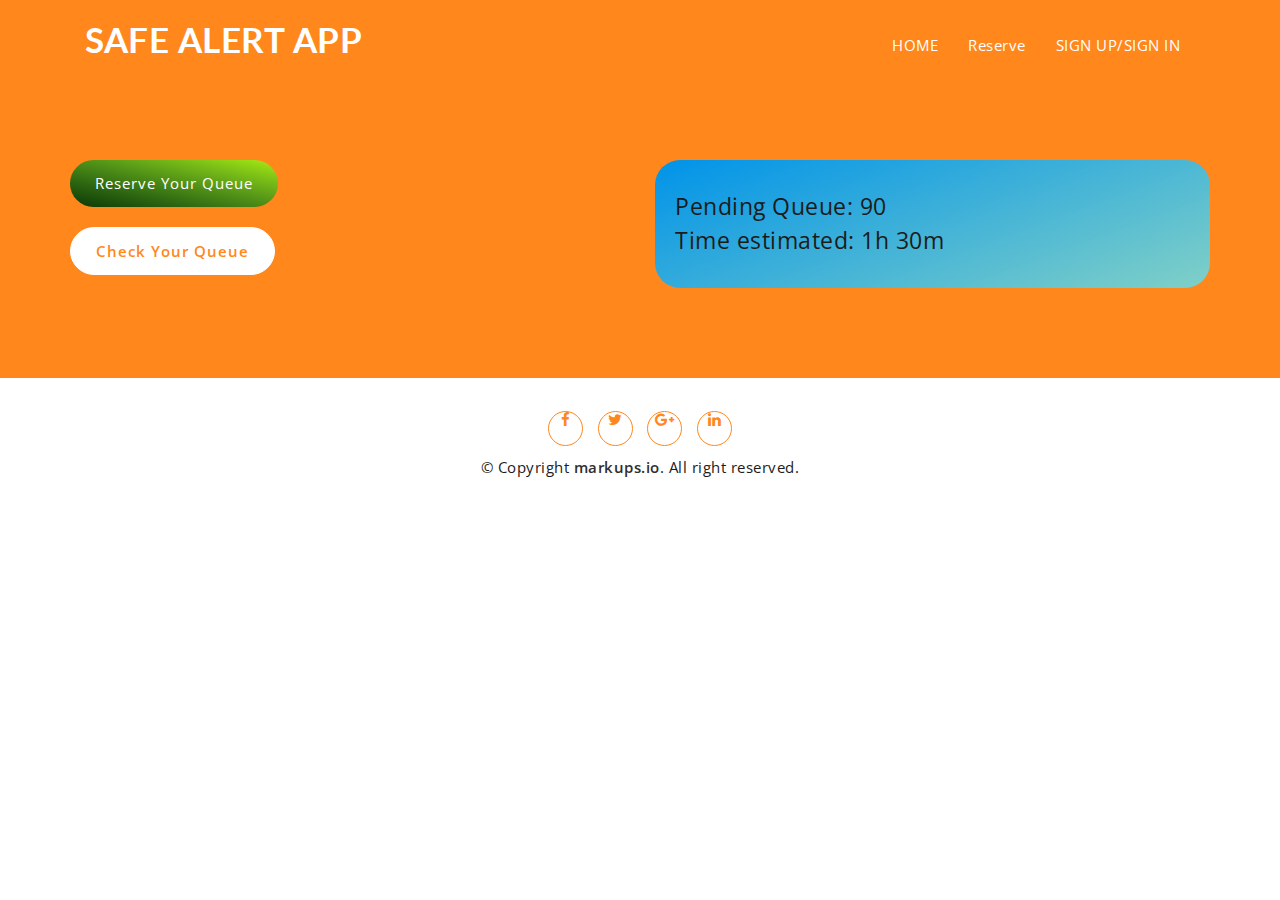
==== admin.html @ 304b86f9 "latest" ====
<link
      rel="shortcut icon"
      type="image/icon"
      href="assets/images/favicon.ico"
    />
    <link
      href="https://maxcdn.bootstrapcdn.com/font-awesome/4.6.3/css/font-awesome.min.css"
      rel="stylesheet"
    />
    <link href="assets/css/bootstrap.min.css" rel="stylesheet" />
    <link href="assets/css/slick.css" rel="stylesheet" />
    <link
      id="switcher"
      href="assets/css/theme-color/default-theme.css"
      rel="stylesheet"
    />
    <link href="style.css" rel="stylesheet" />
    <link
      href="https://fonts.googleapis.com/css?family=Open+Sans:300,400,400i,600,700,800"
      rel="stylesheet"
    />
    <link
      href="https://fonts.googleapis.com/css?family=Lato"
      rel="stylesheet"
    />
  </head>

  <body onload="display_ct();">
    <header id="mu-header" class="" role="banner">
      <div class="container">
        <nav class="navbar navbar-default mu-navbar">
          <div class="container-fluid">
            <div class="navbar-header">
              <button
                type="button"
                class="navbar-toggle collapsed"
                data-toggle="collapse"
                data-target="#bs-example-navbar-collapse-1"
                aria-expanded="false"
              >
                <span class="sr-only">Toggle navigation</span>
                <span class="icon-bar"></span>
                <span class="icon-bar"></span>
                <span class="icon-bar"></span>
              </button>
              <a class="navbar-brand" href="index.html"
                ><i aria-hidden="true"></i> SAFE ALERT APP</a
              >
            </div>
            <div
              class="collapse navbar-collapse"
              id="bs-example-navbar-collapse-1"
            >
              <ul class="nav navbar-nav mu-menu navbar-right">
                <li><a href="#">HOME</a></li>
                <li><a href="#reserve">Reserve</a></li>
                <li><a href="#mu-contact">SIGN UP/SIGN IN</a></li>
              </ul>
            </div>
          </div>
        </nav>
      </div>
    </header>
    <section id="mu-hero">
      <div class="container">
        <div class="row">
          <div class="col-md-6 col-sm-6 col-sm-push-6">
            <div class="mu-hero-right">
              <div class="top-right">
                <div class="flex-between">
                  <div>Pending Queue: 90</div>
                </div>
                <div class="flex-between">
                  <div>Time estimated: 1h 30m</div>
                </div>
              </div>
            </div>
          </div>
          <div class="col-md-6 col-sm-6 col-sm-pull-6">
            <div class="mu-hero-left">
              <a href="#mu-book-overview	" class="mu-secondary-btn">Reserve Your Queue</a><br />
              <a href="#" class="mu-primary-btn">Check Your Queue</a>
            </div>
          </div>
        </div>
      </div>
    </section>
    <main role="main">
      
    </main>

    <!-- End main content -->

    <!-- Start footer -->
    <footer id="mu-footer" role="contentinfo">
      <div class="container">
        <div class="mu-footer-area">
          <div class="mu-social-media">
            <a href="#"><i class="fa fa-facebook"></i></a>
            <a href="#"><i class="fa fa-twitter"></i></a>
            <a href="#"><i class="fa fa-google-plus"></i></a>
            <a href="#"><i class="fa fa-linkedin"></i></a>
          </div>
          <p class="mu-copyright">
            &copy; Copyright
            <a rel="nofollow" href="http://markups.io">markups.io</a>. All right
            reserved.
          </p>
        </div>
      </div>
    </footer>
    <script src="https://ajax.googleapis.com/ajax/libs/jquery/1.11.3/jquery.min.js"></script>
    <script src="assets/js/bootstrap.min.js"></script>
    <script type="text/javascript" src="assets/js/slick.min.js"></script>
    <script type="text/javascript" src="assets/js/counter.js"></script>
    <script type="text/javascript" src="assets/js/app.js"></script>
    <script type="text/javascript" src="assets/js/custom.js"></script>
    <script type="text/javascript" src="assets/js/jscript1.js"></script>
  </body>
</html>
---- assets/css/theme-color/default-theme.css ----
/*=======================================
Template Design By MarkUps	
Author URI : http://www.markups.io/
========================================*/


.mu-service-icon-box,
.mu-team-social-info a:hover,
.mu-team-social-info a:focus,
.mu-testimonial-slide .slick-dots li button::before,
.mu-testimonial-slide .slick-dots li.slick-active button::before,
.mu-footer-area a:hover,
.mu-footer-area a:focus,
.mu-hero-left .mu-primary-btn,
.mu-hero-left .mu-primary-btn:hover,
.mu-hero-left .mu-primary-btn:focus,
.mu-single-counter i,
.counter-value {
	color: #ff871c;
}

.mu-send-msg-btn:hover,
.mu-send-msg-btn:focus,
.mu-book-overview-icon-box,
.mu-social-media a, 
.mu-social-media a:hover,
.mu-social-media a:focus,
.mu-order-btn:hover,
.mu-order-btn:focus {
	border: 1px solid #ff871c;
	color: #ff871c;
}

.mu-send-msg-btn {
	border: 1px solid #ff871c;
	background-color: #ff871c;
}


#mu-hero,
.mu-testimonial-slide .slick-dots li button:hover,
.mu-testimonial-slide .slick-dots li button:focus,
.mu-testimonial-slide .slick-dots li.slick-active button,
.mu-header-dot,
.mu-author-social a,
.mu-pricing-content .mu-popular-price-tag,
#mu-video-review:before  {
	background-color: #ff871c;
}

.mu-contact-form .form-control:focus,
.mu-testimonial-slide .slick-dots li button:hover,
.mu-testimonial-slide .slick-dots li button:focus,
.mu-testimonial-slide .slick-dots li.slick-active button{
	border: 1px solid #ff871c;    
}
---- style.css ----
@import url("https://fonts.googleapis.com/css2?family=Montserrat:ital,wght@1,800&display=swap");

body,
html {
  overflow-x: hidden;
}

body {
  font-family: "Open Sans", sans-serif;
  font-size: 15px;
  letter-spacing: 0.5px;
  line-height: 1.5;
  color: #1c1b1b;
}

ul {
  padding: 0;
  margin: 0;
}

ul li {
  list-style: disc;
  font-size: 17px;
  line-height: 1.59;
}

a {
  text-decoration: none;
  color: #2f2f2f;
}

a:hover,
a:focus {
  outline: none;
  text-decoration: none;
}

h1,
h2,
h3,
h4,
h5,
h6 {
  font-family: "Lato", sans-serif;
  font-weight: 700;
  margin-top: 0;
}

h1 {
  font-size: 38px;
}

h2 {
  font-size: 32px;
  line-height: 1.13;
}

h3 {
  font-size: 26px;
}

h4 {
  font-size: 22px;
}

h5 {
  font-size: 20px;
}

h6 {
  font-size: 18px;
}

img {
  border: none;
  max-width: 100%;
}

strong {
  font-weight: 500;
}

code {
  background-color: #ee6e73;
  border-radius: 2px;
  color: #fff;
  padding: 2px 4px;
}

pre {
  background-color: #f8f8f8;
  border: 1px solid #eee;
  border-radius: 4px;
  padding: 10px;
}

pre code {
  background-color: transparent;
  color: #333;
}

del {
  text-decoration-color: #ee6e73;
}

kbd {
  background-color: #ddd;
  padding: 4px 6px;
  border-radius: 2px;
  color: ;
}

address {
  line-height: 1.5;
  padding-left: 10px;
}

dl dt {
  font-weight: 700;
}

dl dd {
  margin-left: 0;
}

blockquote {
  background-color: #f8f8f8;
  border-radius: 0 4px 4px 0;
  padding: 5px 15px;
}

blockquote p {
  margin-top: 10px;
}

button {
  padding: 5px 15px;
  border: none;
}

button:focus {
  outline: none;
  border: none;
}

/*Wordpress default class*/

.alignleft {
  float: left;
  margin-right: 8px;
}

.aligncenter {
  display: block;
  margin: 10px auto;
}

.alignright {
  float: right;
  margin-left: 8px;
}

.alignnone {
  max-width: 100%;
}

.wp-caption-text {
  font-size: 12px;
  font-style: italic;
  text-align: center;
}

/* ========= BUTTON =========*/

.mu-primary-btn {
  background-color: transparent;
  border-radius: 100px;
  border: solid 1px #ffffff;
  color: #fff;
  display: inline-block;
  font-size: 15px;
  font-weight: 400;
  letter-spacing: 1px;
  padding: 12px 25px;
  -webkit-transition: all 0.5s;
  transition: all 0.5s;
}

.mu-secondary-btn {
  background-image: linear-gradient(
    to right top,
    #0c3705,
    #296110,
    #4d8d17,
    #77bb18,
    #a8eb12
  );
  border-radius: 100px;
  color: #ffffff;
  display: inline-block;
  font-size: 15px;
  font-weight: 400;
  letter-spacing: 1px;
  padding: 12px 25px;
  -webkit-transition: all 0.5s;
  transition: all 0.5s;
}

.mu-primary-btn:hover,
.mu-primary-btn:focus {
  background-color: #fff;
  color: #000;
}

.mu-send-msg-btn {
  border-radius: 20px;
  font-size: 13px;
  font-weight: 700;
  letter-spacing: 1.5px;
  text-align: center;
  padding: 14px 24px;
  margin-top: 10px;
  -webkit-transition: all 0.5s;
  transition: all 0.5s;
  width: 150px;
  color: #fff;
}

.mu-send-msg-btn:hover,
.mu-send-msg-btn:focus {
  background-color: #fff;
}

/*--------------------*/
/* HEADER */
/*--------------------*/

#mu-header {
  display: inline;
  float: left;
  width: 100%;
  position: absolute;
  left: 0;
  right: 0;
  top: 0;
  padding: 25px 0;
  z-index: 999;
  transition: all 0.5s;
}

.navbar-default .navbar-brand {
  color: #fff;
  font-size: 35px;
  font-family: "Lato", sans-serif;
  font-weight: 700;
  margin-top: -11px;
}

.navbar-default .navbar-brand:hover,
.navbar-default .navbar-brand:focus {
  color: #fff;
}

.navbar-brand img {
  margin-top: -12px;
}

#mu-header.mu-fixed-nav {
  background-color: rgba(0, 0, 0, 0.8);
  width: 100%;
  position: fixed;
  padding: 15px 0;
}

/*--------------------*/
/* MENU */
/*--------------------*/

.navbar-default {
  min-height: auto;
}

.mu-navbar {
  background-color: transparent;
  border: none;
  border-radius: 0;
  margin-bottom: 0;
}

.navbar-default .mu-menu li a {
  border-bottom: 2px solid transparent;
  color: #fff;
  font-size: 15px;
  font-weight: 400;
  padding: 0 0 5px;
  margin: 10px 15px 5px;
  transition: all 0.5s;
  position: relative;
}

.navbar-default .mu-menu li a:hover,
.navbar-default .mu-menu li a:focus {
  color: #fff;
}

.navbar-default .navbar-nav > .active > a,
.navbar-default .navbar-nav > .active > a:focus,
.navbar-default .navbar-nav > .active > a:hover {
  background-color: transparent;
  color: #fff;
}

.navbar-default .mu-menu li a:after {
  display: block;
  position: absolute;
  bottom: -5px;
  content: "";
  width: 0;
  height: 2px;
  background: #fff;
  -webkit-transition: all 0.5s;
  transition: all 0.5s;
}

.navbar-default .mu-menu li.active a:after,
.navbar-default .mu-menu li a:hover:after,
.navbar-default .mu-menu li a:focus:after {
  width: 100%;
}

/*--------------------*/
/* HERO SECTION */
/*--------------------*/

#mu-hero {
  display: inline;
  float: left;
  padding: 160px 0 90px;
  width: 100%;
}

.mu-hero-left {
  display: inline;
  float: left;
  width: 100%;
}

.mu-hero-right {
  display: inline;
  float: left;
  width: 100%;
}

.mu-hero-left h1 {
  color: #fff;
  font-size: 50px;
  margin-bottom: 20px;
}

.mu-hero-left p {
  color: #fff;
  margin-bottom: 20px;
}

.mu-hero-left .mu-primary-btn {
  margin-top: 20px;
  background-color: #fff;
  font-weight: 600;
}

.mu-hero-left span {
  display: block;
  margin-top: 10px;
  color: #f8f8f8;
}

/*--------------------*/
/* COUNTER */
/*--------------------*/

#mu-counter {
  background-color: #fff;
  background-position: center center;
  background-size: cover;
  background-attachment: fixed;
  display: inline;
  float: left;
  position: relative;
  width: 100%;
}

.mu-counter-time {
  padding-top: 1em;
  font-size: 30px;
  color: rgb(231, 114, 71);
  font-family: "Montserrat", sans-serif;
}

.mu-counter-area {
  display: inline;
  float: left;
  padding: 70px 0 50px;
  width: 100%;
}

.mu-counter-area h2 {
  color: #fff;
  text-align: center;
}

.mu-counter-block {
  display: inline;
  float: left;
  width: 100%;
}

.mu-single-counter {
  display: inline;
  float: left;
  text-align: center;
  width: 80%;
  border: 1px solid #ddd;
  padding-bottom: 20px;
  margin: 0 10%;
}

.mu-single-counter i {
  font-size: 40px;
  padding: 15px 40px;
  margin-bottom: 0px;
  display: inline-block;
  padding-bottom: 0;
  margin-top: -60px;
  background: #fff;
}

.counter-value {
  font-size: 1.75em;
  font-weight: 700;
  margin-top: 10px;
  margin-bottom: 10px;
}

counter-name {
  color: #333;
}

/*--------------------*/
/* BOOK OVERVIEW */
/*--------------------*/

#mu-reserve {
  background-color: #f8f8f8;
  display: inline;
  float: left;
  width: 100%;
  min-height: 100vh;
}

.mu-reserve-area {
  display: inline;
  float: left;
  padding: 100px 0;
  width: 100%;
}

.mu-heading-area {
  display: inline;
  float: left;
  text-align: center;
  padding: 0 10%;
  width: 100%;
}

.mu-heading-title {
  color: #1c1b1b;
  margin-bottom: 15px;
  position: relative;
}

.mu-header-dot {
  border-radius: 0;
  height: 3px;
  width: 100px;
  display: inline-block;
  margin-bottom: 20px;
}

.mu-reserve-content {
  display: inline;
  float: left;
  margin-top: 70px;
  width: 100%;
}

.mu-reserve-single {
  display: inline;
  float: left;
  text-align: center;
  width: 100%;
  background: #fff;
  padding: 20px 10px;
  margin: 10px 0 15px;
}

.mu-reserve-icon-box {
  font-size: 25px;
  padding: 5px 12px;
  margin-bottom: 30px;
  display: inline-block;
}

.mu-reserve-single h4 {
  margin-bottom: 20px;
}

/*--------------------*/
/* VIDEO REVIEW */
/*--------------------*/

#mu-video-review {
  background-image: url(assets/images/video-review-bg.jpeg);
  background-attachment: fixed;
  background-size: cover;
  display: inline;
  position: relative;
  float: left;
  width: 100%;
}

#mu-video-review:before {
  content: "";
  position: absolute;
  left: 0;
  top: 0;
  right: 0;
  bottom: 0;
  opacity: 0.84;
}

.mu-video-review-area {
  display: inline;
  float: left;
  padding: 150px 0;
  width: 100%;
}

.mu-video-review-area .mu-heading-title,
.mu-video-review-area .mu-heading-area p {
  color: #fff;
}

.mu-video-review-area .mu-header-dot {
  background-color: #f8f8f8;
}

.mu-video-review-content {
  display: inline;
  float: left;
  margin-top: 70px;
  width: 100%;
  padding: 0 10%;
}

.mu-video-iframe {
  height: 550px;
}

/*--------------------*/
/* AUTHOR */
/*--------------------*/

#mu-author {
  background-color: #fff;
  display: inline;
  float: left;
  width: 100%;
}

.mu-author-area {
  display: inline;
  float: left;
  padding: 100px 0;
  width: 100%;
}

.mu-author-content {
  display: inline;
  float: left;
  margin-top: 50px;
  width: 100%;
}

.mu-author-image {
  display: inline;
  float: left;
  width: 100%;
}

.mu-author-info {
  display: inline;
  float: left;
  margin-top: 20px;
  width: 100%;
}

.mu-author-info h3 {
  border-bottom: 1px solid #ddd;
  padding-bottom: 10px;
  margin-bottom: 20px;
}

.mu-author-info p {
  margin-bottom: 20px;
}

.mu-author-social {
  display: inline;
  float: left;
  margin-top: 25px;
  width: 100%;
}

.mu-author-social a {
  display: inline-block;
  font-size: 16px;
  padding: 5px;
  margin-right: 10px;
  color: #fff;
  width: 35px;
  text-align: center;
}

/*--------------------*/
/* PRICING */
/*--------------------*/

#mu-pricing {
  background-color: #f8f8f8;
  display: inline;
  float: left;
  width: 100%;
}

.mu-pricing-area {
  display: inline;
  float: left;
  padding: 100px 0;
  width: 100%;
}

.mu-pricing-content {
  display: inline;
  float: left;
  margin-top: 70px;
  width: 100%;
}

.mu-pricing-single {
  background-color: #fff;
  color: #555;
  display: inline;
  float: left;
  text-align: center;
  margin-top: 20px;
  margin-bottom: 20px;
  width: 100%;
  padding: 30px 0;
}

.mu-pricing-single-head {
  border-bottom: 1px solid #eee;
  display: inline-block;
  float: left;
  margin-bottom: 10px;
  width: 100%;
}

.mu-pricing-single-head h4 {
  font-size: 18px;
  margin-bottom: 0;
}

.mu-pricing-single-head .mu-price-tag {
  font-size: 55px;
  font-weight: 700;
  margin-bottom: 0;
  padding: 15px 0 20px;
}

.mu-pricing-single-head .mu-price-tag span {
  font-size: 22px;
  margin-right: -10px;
}

.mu-price-feature {
  padding: 20px 0;
  display: inline-block;
  margin-bottom: 20px;
}

.mu-price-feature li {
  list-style: none;
  line-height: 2;
  margin-bottom: 10px;
}

.mu-pricing-single-footer {
  display: inline-block;
  float: left;
  width: 100%;
}

.mu-order-btn {
  background-color: transparent;
  border-radius: 100px;
  border: 1px solid #555;
  color: #555;
  display: inline-block;
  font-size: 15px;
  font-weight: 400;
  letter-spacing: 1.5px;
  padding: 12px 25px;
  font-weight: 500;
  -webkit-transition: all 0.5s;
  transition: all 0.5s;
  text-transform: uppercase;
}

.mu-popular-price-tag {
  color: #fff;
}

.mu-popular-price-tag .mu-order-btn {
  background-color: #fff;
  border: 1px solid #fff;
}

/*--------------------*/
/* READERS TESTIMONIALS */
/*--------------------*/

#mu-testimonials {
  background-image: url("assets/images/testimonials-bg.jpeg");
  background-position: center center;
  background-size: cover;
  background-attachment: fixed;
  display: inline;
  float: left;
  position: relative;
  width: 100%;
}

#mu-testimonials::before {
  background: rgba(0, 0, 0, 0.9);
  bottom: 0;
  content: "";
  left: 0;
  top: 0;
  right: 0;
  position: absolute;
  opacity: 0.84;
}

.mu-testimonials-area {
  display: inline;
  float: left;
  padding: 150px 0 175px;
  width: 100%;
}

.mu-testimonials-area h2 {
  color: #fff;
  text-align: center;
}

.mu-testimonials-block {
  display: inline;
  float: left;
  margin-top: 60px;
  width: 100%;
}

.mu-testimonial-slide li {
  list-style: none;
  text-align: center;
}

.mu-testimonial-slide li p {
  color: #fff;
  padding: 0 10%;
}

.mu-testimonial-slide .mu-rt-img {
  border-radius: 50%;
  width: 100px;
  height: 100px;
  margin-top: 25px;
  display: inline-block;
}

.mu-rt-name {
  margin-bottom: 5px;
  color: #fff;
  line-height: 1;
  margin-top: 25px;
  letter-spacing: 1px;
}

.mu-rt-title {
  color: #fff;
  font-size: 14px;
}

.mu-testimonial-slide .slick-dots {
  bottom: -50px;
}

.mu-testimonial-slide .slick-dots li button {
  height: 15px;
  padding: 0;
  width: 15px;
  border-radius: 50%;
  border: 1px solid #f8f8f8;
  -webkit-transition: all 0.5s;
  -o-transition: all 0.5s;
  transition: all 0.5s;
}

.mu-testimonial-slide .slick-dots li button:hover,
.mu-testimonial-slide .slick-dots li button:focus,
.mu-testimonial-slide .slick-dots li.slick-active button {
  opacity: 1;
}

.mu-testimonial-slide .slick-dots li button:before {
  display: none;
}

/*--------------------*/
/* CONTACT US */
/*--------------------*/

#mu-contact {
  background-color: #fff;
  display: inline;
  float: left;
  width: 100%;
}

.mu-contact-area {
  display: inline;
  float: left;
  padding: 100px 0;
  width: 100%;
}

.mu-contact-header {
  display: inline;
  float: left;
  text-align: center;
  width: 100%;
}

.mu-contact-content {
  display: inline;
  float: left;
  margin-top: 50px;
  width: 100%;
  padding: 0 20%;
}

.mu-contact-form {
  text-align: center;
}

.mu-contact-form .form-group input {
  background: white;
  color: #333;
  font-size: 15px;
  border: 1px solid #ccc;
  border-radius: 20px;
  padding: 6px 15px;
  height: 45px;
  margin-bottom: 24px;
}

.mu-contact-form .form-group textarea {
  color: #333;
  background: white;
  border: 1px solid #ccc;
  border-radius: 20px;
  font-size: 18px;
  padding: 15px;
  height: 190px;
}

.mu-contact-form .form-control:focus {
  background-color: #fff;
  outline: 0;
  box-shadow: none;
}

.mu-contact-form .form-control::-webkit-input-placeholder {
  color: #888;
  font-size: 15px;
}

.mu-contact-form .form-control:-moz-placeholder {
  /* Firefox 18- */
  color: #888;
  font-size: 15px;
}

.mu-contact-form .form-control::-moz-placeholder {
  /* Firefox 19+ */
  color: #888;
  font-size: 15px;
}

.mu-contact-form .form-control:-ms-input-placeholder {
  color: #888;
  font-size: 15px;
}

.mu-contact-form .button-default::after,
.mu-contact-form .button-default > span {
  padding: 12px 40px;
}

#form-messages {
  margin-bottom: 10px;
  background-color: #fff;
}

.success {
  padding: 1em;
  margin-bottom: 0.75rem;
  text-shadow: 0 1px 0 rgba(255, 255, 255, 0.5);
  color: #468847;
  background-color: #dff0d8;
  border: 1px solid #d6e9c6;
  -webkit-border-radius: 4px;
  -moz-border-radius: 4px;
  border-radius: 4px;
}

.error {
  padding: 1em;
  margin-bottom: 0.75rem;
  text-shadow: 0 1px 0 rgba(255, 255, 255, 0.5);
  color: #b94a48;
  background-color: #f2dede;
  border: 1px solid rgba(185, 74, 72, 0.3);
  -webkit-border-radius: 4px;
  -moz-border-radius: 4px;
  border-radius: 4px;
}

/* GOOGLE MAP */

#mu-google-map {
  display: inline;
  float: left;
  width: 100%;
}

#mu-google-map iframe {
  pointer-events: none;
}

/*--------------------*/
/* FOOTER */
/*--------------------*/

#mu-footer {
  display: inline;
  float: left;
  width: 100%;
}

.mu-footer-area {
  display: inline;
  float: left;
  padding: 30px 0;
  text-align: center;
  width: 100%;
}

.mu-footer-area a {
  font-weight: 600;
}

.mu-social-media {
  display: inline;
  float: left;
  width: 100%;
}

.mu-social-media a {
  display: inline-block;
  font-size: 15px;
  width: 35px;
  height: 35px;
  line-height: 33px;
  text-align: center;
  margin: 0 5px;
  -webkit-transition: all 0.5s;
  transition: all 0.5s;
  border-radius: 50%;
}

.mu-social-media a:hover,
.mu-social-media a:focus {
  background-color: #fff;
}

.mu-copyright {
  margin-top: 10px;
  display: inline-block;
}

/*--------------------*/
/* RESPONSIVE STYLE */
/*--------------------*/

@media (max-width: 1199px) {
  .mu-hero-left h1 {
    font-size: 36px;
  }

  .navbar-brand img {
    width: 180px;
    margin-top: -10px;
  }

  .navbar-default .mu-menu li a {
    margin: 10px 12px 5px;
  }

  .mu-author-info {
    margin-top: 0px;
  }

  .mu-video-iframe {
    height: 450px;
  }
}

@media (max-width: 991px) {
  .mu-fixed-nav .navbar-brand img {
    margin-top: -7px;
  }

  .navbar-default .mu-menu li a {
    font-size: 14px;
    margin: 10px 5px;
  }

  #mu-hero {
    padding: 130px 0 30px;
  }

  .mu-hero-right {
    margin-top: 40px;
  }

  .mu-primary-btn {
    font-size: 14px;
    padding: 12px 22px;
  }

  .mu-single-counter {
    margin-top: 15px;
    margin-bottom: 40px;
  }

  .mu-simplefilter li {
    margin-bottom: 10px;
  }

  .mu-clients-content-single img {
    width: 100%;
  }

  .mu-contact-right {
    margin-top: 50px;
  }

  .mu-video-review-content {
    padding: 0 5%;
  }

  .mu-video-iframe {
    height: 400px;
  }
}

@media (max-width: 767px) {
  .navbar-default .navbar-brand {
    margin-top: -7px;
  }

  .mu-fixed-nav .navbar-brand img {
    margin-top: -8px;
  }

  .navbar-default .navbar-toggle {
    border-color: #fff;
  }

  .navbar-default .navbar-toggle:hover,
  .navbar-default .navbar-toggle:focus {
    background-color: transparent;
  }

  .navbar-default .navbar-toggle .icon-bar {
    background-color: #fff;
  }

  .navbar-default .navbar-collapse,
  .navbar-default .navbar-form {
    text-align: center;
  }

  .navbar-default .mu-menu li a {
    display: inline-block;
  }

  .mu-hero-right {
    margin-top: 0;
  }

  #mu-hero {
    padding: 100px 0 60px;
  }

  .mu-author-info {
    margin-top: 30px;
  }

  .mu-contact-content {
    padding: 0 10%;
  }
}

@media (max-width: 640px) {
  #mu-header.mu-fixed-nav {
    padding: 10px 0;
  }

  .mu-heading-area {
    padding: 0;
  }

  .mu-video-iframe {
    height: 300px;
  }

  .mu-primary-btn {
    font-size: 12px;
    padding: 10px 12px;
    margin-top: 15px;
  }

  .slick-dots {
    bottom: 15px;
  }
}

@media (max-width: 480px) {
  .navbar-brand img {
    width: 150px;
  }

  #mu-header {
    padding: 10px 0;
  }

  .navbar-default .navbar-brand {
    font-size: 25px;
    margin-top: -3px;
  }

  .navbar-toggle {
    padding: 7px 8px;
    margin-top: 10px;
  }

  .navbar-toggle .icon-bar {
    width: 18px;
  }

  h2 {
    font-size: 25px;
  }

  .mu-heading-title {
    margin-bottom: 10px;
  }

  .mu-video-iframe {
    height: 250px;
  }

  .mu-contact-content {
    padding: 0 5%;
  }

  .mu-about-content-single h4 {
    margin-bottom: 18px;
  }

  .mu-team-social-info a {
    width: 35px;
    height: 35px;
    font-size: 16px;
    line-height: 35px;
  }

  .mu-contact-form button {
    width: 100%;
  }
}

@media (max-width: 360px) {
  .mu-featured-slider-content {
    top: 49%;
  }

  .mu-featured-slider-content p,
  .mu-featured-slider-content .mu-primary-btn {
    display: none;
  }

  .mu-featured-slider-content h1 {
    font-size: 18px;
    margin-bottom: 0;
  }

  .mu-filter-item-content {
    padding-top: 25%;
    padding-left: 5px;
    padding-right: 5px;
  }

  .filtr-item h4 {
    font-size: 12px;
  }

  .mu-team-content .row > div {
    width: 100%;
  }

  .mu-simplefilter li {
    padding: 1rem 1rem;
    font-size: 12px;
  }
}

@media (max-width: 320px) {
}

.top-right {
  padding: 30px 20px;
  font-size: 1.5em;
  display: flex;
  flex-direction: column;
  border-radius: 25px;
  background-image: linear-gradient(160deg, #0093e9 0%, #80d0c7 100%);
}

.top-right .flex-between {
  display: flex;
  justify-content: space-between;
}
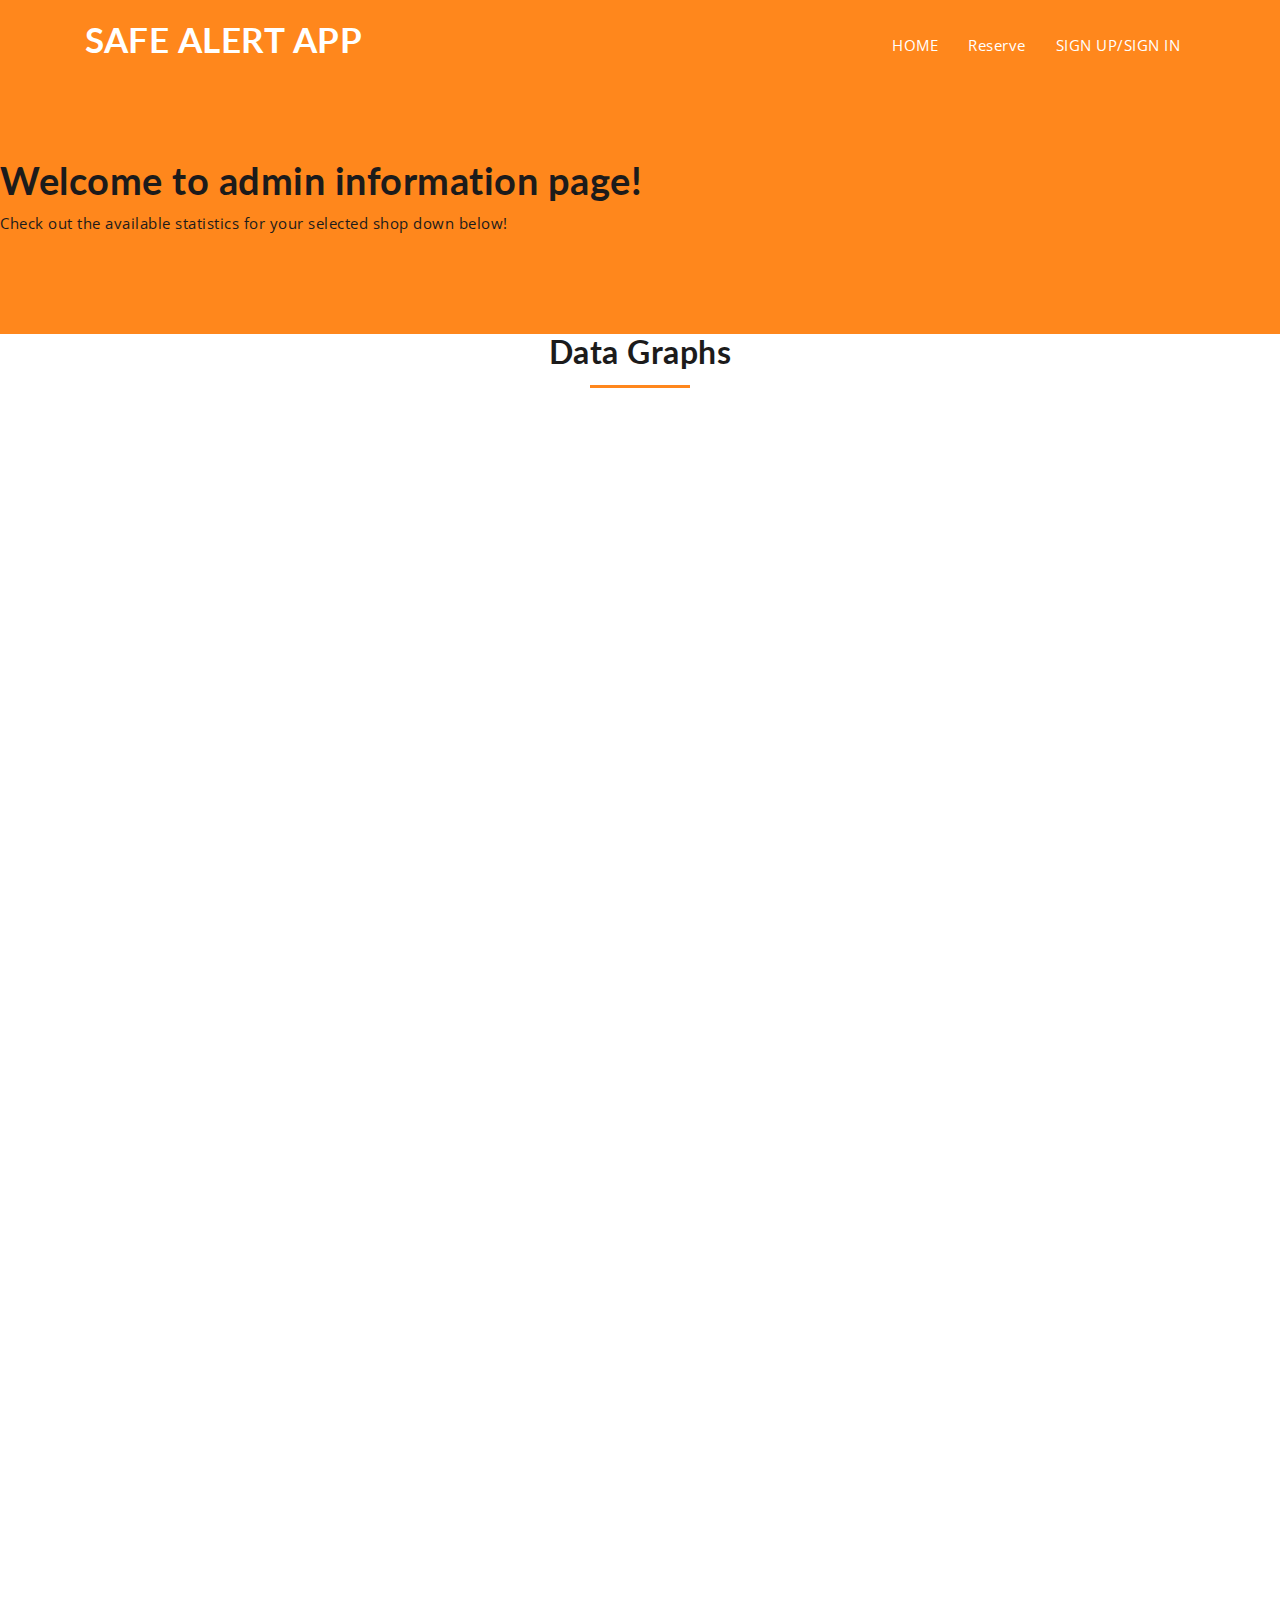
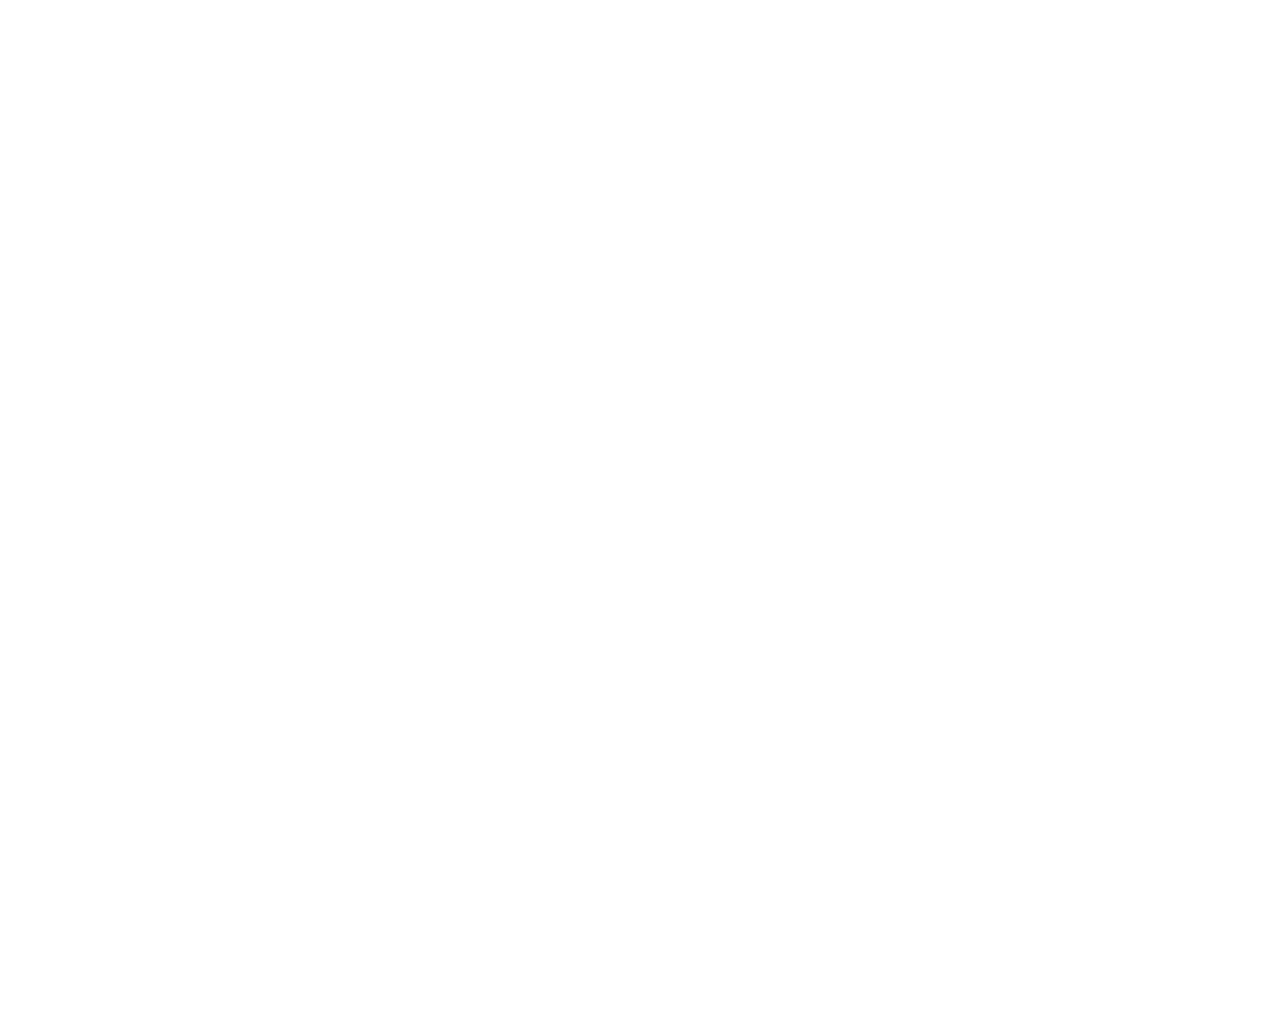
==== commit e7267492: "move to new-admin" ====
--- a/admin.html
+++ b/admin.html
@@ -62,59 +62,327 @@
       </div>
     </header>
     <section id="mu-hero">
-      <div class="container">
-        <div class="row">
-          <div class="col-md-6 col-sm-6 col-sm-push-6">
-            <div class="mu-hero-right">
-              <div class="top-right">
-                <div class="flex-between">
-                  <div>Pending Queue: 90</div>
-                </div>
-                <div class="flex-between">
-                  <div>Time estimated: 1h 30m</div>
+      <div class="admin-intro"></div>
+        <h1 class="intro">Welcome to admin information page!</h1>
+        <p class="intro-p">Check out the available statistics for your selected shop down below!</p>
+      </div>
+    </section>
+    
+    <main role="main">
+      <section id="mu-book-overview">
+        <div class="container">
+          <div class="row">
+            <div class="col-md-12">
+              <div class="mu-book-overview-area-admin">
+                <div class="mu-heading-area">
+                  <h2 class="mu-heading-title">Data Graphs</h2>
+                  <span class="mu-header-dot"></span>
                 </div>
               </div>
             </div>
-          </div>
-          <div class="col-md-6 col-sm-6 col-sm-pull-6">
-            <div class="mu-hero-left">
-              <a href="#mu-book-overview	" class="mu-secondary-btn">Reserve Your Queue</a><br />
-              <a href="#" class="mu-primary-btn">Check Your Queue</a>
-            </div>
-          </div>
-        </div>
-      </div>
-    </section>
-    <main role="main">
+        </div>
+        <div class="container-proj2">
+          <div id="chartContainer1" style="height: 370px; width: 100%;"></div>
+        </div>
+        <div class="container-proj2">
+          <div id="chartContainer2" style="height: 370px; width: 100%;"></div>
+        </div>
+        <div class="container-proj2">
+          <div id="chartContainer3" style="height: 370px; width: 100%;"></div>
+        </div>
+        <div class="container-proj2">
+          <div id="chartContainer4" style="height: 370px; width: 100%;"></div>
+        </div>
+        <div class="container-proj2">
+          <div id="chartContainer5" style="height: 370px; width: 100%;"></div>
+        </div>
+        <div class="container-proj2">
+          <div id="chartContainer6" style="height: 370px; width: 100%;"></div>
+        </div>
+      </section>
       
     </main>
 
     <!-- End main content -->
 
     <!-- Start footer -->
-    <footer id="mu-footer" role="contentinfo">
-      <div class="container">
-        <div class="mu-footer-area">
-          <div class="mu-social-media">
-            <a href="#"><i class="fa fa-facebook"></i></a>
-            <a href="#"><i class="fa fa-twitter"></i></a>
-            <a href="#"><i class="fa fa-google-plus"></i></a>
-            <a href="#"><i class="fa fa-linkedin"></i></a>
-          </div>
-          <p class="mu-copyright">
-            &copy; Copyright
-            <a rel="nofollow" href="http://markups.io">markups.io</a>. All right
-            reserved.
-          </p>
-        </div>
-      </div>
-    </footer>
+    
     <script src="https://ajax.googleapis.com/ajax/libs/jquery/1.11.3/jquery.min.js"></script>
-    <script src="assets/js/bootstrap.min.js"></script>
+    <script type="text/javascript" src="assets/js/bootstrap.min.js"></script>
     <script type="text/javascript" src="assets/js/slick.min.js"></script>
     <script type="text/javascript" src="assets/js/counter.js"></script>
     <script type="text/javascript" src="assets/js/app.js"></script>
     <script type="text/javascript" src="assets/js/custom.js"></script>
     <script type="text/javascript" src="assets/js/jscript1.js"></script>
+    <script src="https://canvasjs.com/assets/script/canvasjs.min.js"></script>
+    <script>
+      window.onload = getData1(), getData2(), getData3(), getData4(), getData5(), getData6(), graphData1(), graphData2(), graphData3(), graphData4(), graphData5(), graphData6();
+      function getData1(){
+        $.ajax({
+          type:"GET",
+          url: "http://158.108.182.2:50002/get_graph1",
+          success: (data) => {graphData1(data), console.log(data)},
+          contentType: "application/json",
+          dataType: "json",
+        })
+      }
+
+      function graphData1(data){
+        var dataPoint1 = [];
+        var numloop = Object.keys(data).length;
+        for (var i = 0; i < numloop; i++) {
+          dataPoint1.push({
+            label: String(Object.keys(data)[i]),
+            y: parseInt(Object.values(data)[i])
+          });
+        }
+        console.log(dataPoint1)
+        var chart = new CanvasJS.Chart("chartContainer1", {
+          animationEnabled: true,
+          theme: "light2",
+          title: {
+            text: "Numbers of people in age group"
+          },
+          axisY: {
+            title: "Number of People",
+            titleFontSize: 24,
+            includeZero: true
+          },
+            axisX: {
+            title: "Age Range",
+            titleFontSize: 24
+          },
+          data: [{
+            type: "column",
+            yValueFormatString: "People",
+            dataPoints: dataPoint1
+          }]
+        });
+      chart.render();
+}
+
+function getData2(){
+    $.ajax({
+      type:"GET",
+      url: "http://158.108.182.2:50002/get_graph2",
+      success: (data) => {graphData2(data), console.log(data)},
+      contentType: "application/json",
+      dataType: "json",
+    })
+  }
+
+  function graphData2(data){
+    var dataPoint2 = [];
+    var numloop = Object.keys(data).length;
+    for (var i = 0; i < numloop; i++) {
+      dataPoint2.push({
+        label: String(Object.keys(data)[i]),
+        y: parseInt(Object.values(data)[i])
+      });
+    }
+    console.log(dataPoint2)
+    var chart2 = new CanvasJS.Chart("chartContainer2", {
+      animationEnabled: true,
+      theme: "light2",
+      title: {
+        text: "Numbers of genders in shop"
+      },
+      axisY: {
+        title: "Number of People",
+        titleFontSize: 24,
+        includeZero: true
+      },
+        axisX: {
+        title: "Gender",
+        titleFontSize: 24
+      },
+      data: [{
+        type: "column",
+        yValueFormatString: "People",
+        dataPoints: dataPoint2
+      }]
+    });
+  chart2.render();
+}
+
+function getData3(){
+    $.ajax({
+      type:"GET",
+      url: "http://158.108.182.2:50002/get_graph3",
+      success: (data) => {graphData3(data), console.log(data)},
+      contentType: "application/json",
+      dataType: "json",
+    })
+  }
+
+  function graphData3(data){
+    var dataPoint3 = [];
+    var numloop = Object.keys(data).length;
+    for (var i = 0; i < numloop; i++) {
+      dataPoint3.push({
+        label: String(Object.keys(data)[i]),
+        y: parseInt(Object.values(data)[i])
+      });
+    }
+    console.log(dataPoint3)
+    var chart3 = new CanvasJS.Chart("chartContainer3", {
+      animationEnabled: true,
+      theme: "light2",
+      title: {
+        text: "Customers Occupation Catagory Population"
+      },
+      axisY: {
+        title: "Number of People",
+        titleFontSize: 24,
+        includeZero: true
+      },
+        axisX: {
+        title: "Occupation",
+        titleFontSize: 5
+      },
+      data: [{
+        type: "column",
+        yValueFormatString: "People",
+        dataPoints: dataPoint3
+      }]
+    });
+  chart3.render();
+}
+
+function getData4(){
+    console.log("getting data from graph4")
+    $.ajax({
+      type:"GET",
+      url: "http://158.108.182.2:50002/get_graph4",
+      success: (data) => {graphData4(data), console.log(data)},
+      contentType: "application/json",
+      dataType: "json"
+    })
+  }
+
+  function graphData4(data){
+    var dataPoint4 = [];
+    var numloop = Object.keys(data).length;
+    for (var i = 0; i < numloop; i++) {
+      dataPoint4.push({
+        label: String(Object.keys(data)[i]),
+        y: parseInt(Object.values(data)[i])
+      });
+    }
+    console.log(dataPoint4)
+    var chart4 = new CanvasJS.Chart("chartContainer4", {
+      animationEnabled: true,
+      theme: "light2",
+      title: {
+        text: "Range of time period customers spent in shop"
+      },
+      axisY: {
+        title: "Number of People",
+        titleFontSize: 24,
+        includeZero: true
+      },
+        axisX: {
+        title: "Range of Time",
+        titleFontSize: 24
+      },
+      data: [{
+        type: "column",
+        yValueFormatString: "People",
+        dataPoints: dataPoint4
+      }]
+    });
+  chart4.render();
+}
+
+function getData5(){
+    console.log("getting data from graph5")
+    $.ajax({
+      type:"GET",
+      url: "http://158.108.182.2:50002/get_graph5",
+      success: (data) => {graphData5(data), console.log(data)},
+      contentType: "application/json",
+      dataType: "json"
+    })
+  }
+
+  function graphData5(data){
+    var dataPoint5 = [];
+    var numloop = Object.keys(data).length;
+    for (var i = 0; i < numloop; i++) {
+      dataPoint5.push({
+        label: String(Object.keys(data)[i]),
+        y: parseInt(Object.values(data)[i])
+      });
+    }
+    console.log(dataPoint5)
+    var chart5 = new CanvasJS.Chart("chartContainer5", {
+      animationEnabled: true,
+      theme: "light2",
+      title: {
+        text: "Number of people visiting shop hours by hours"
+      },
+      axisY: {
+        title: "Number of People",
+        titleFontSize: 24,
+        includeZero: true
+      },
+        axisX: {
+        title: "Time",
+        titleFontSize: 24
+      },
+      data: [{
+        type: "column",
+        yValueFormatString: "People",
+        dataPoints: dataPoint5
+      }]
+    });
+  chart5.render();
+}
+
+function getData6(){
+    console.log("getting data from graph6")
+    $.ajax({
+      type:"GET",
+      url: "http://158.108.182.2:50002/get_graph6",
+      success: (data) => {graphData6(data), console.log(data)},
+      contentType: "application/json",
+      dataType: "json"
+    })
+  }
+
+  function graphData6(data){
+    var dataPoint6 = [];
+    var numloop = Object.keys(data).length;
+    for (var i = 0; i < numloop; i++) {
+      dataPoint6.push({
+        label: String(Object.keys(data)[i]),
+        y: parseInt(Object.values(data)[i])
+      });
+    }
+    console.log(dataPoint6)
+    var chart6 = new CanvasJS.Chart("chartContainer6", {
+      animationEnabled: true,
+      theme: "light2",
+      title: {
+        text: "Number of customers most preferred shop catagories"
+      },
+      axisY: {
+        title: "Number of People",
+        titleFontSize: 24,
+        includeZero: true
+      },
+        axisX: {
+        title: "Shop Catagories",
+        titleFontSize: 24
+      },
+      data: [{
+        type: "column",
+        yValueFormatString: "People",
+        dataPoints: dataPoint6
+      }]
+    });
+  chart6.render();
+}
+    </script>
   </body>
 </html>